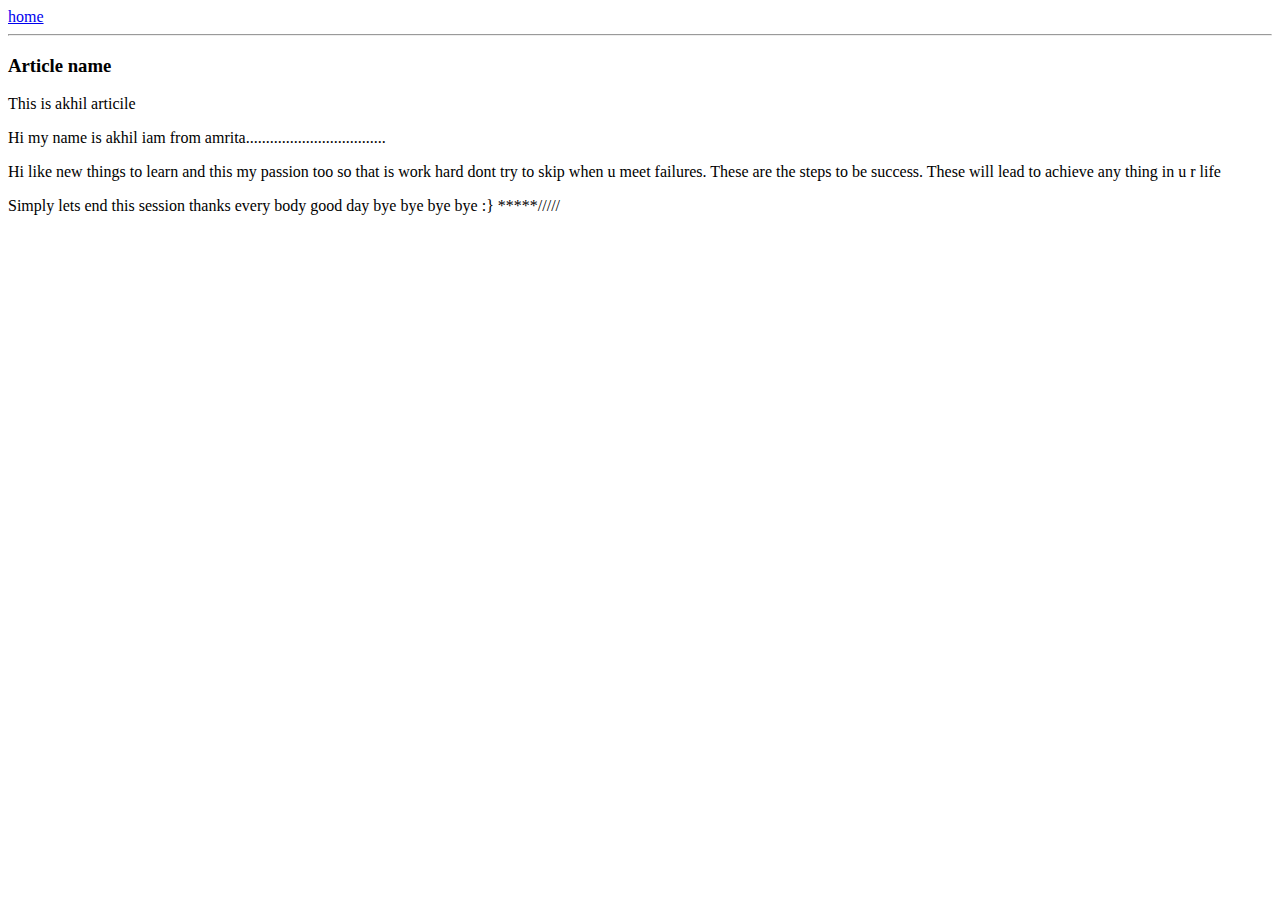
==== ui/name.html @ d7dce5e6 "[imad-console] Updates ui/name.html" ====
<html>
    <head>
        <title>B.Sai Akhil Article</title>
        <meta name="viewport" content="width=device-width, initial-scale=1">
    </head>
    <body>
        <div>
        <a href="/">home</a>
        </div>
        <hr/>
        <h3>Article name</h3>
        <div> This is akhil articile</div>
        <div>
            <p>
                Hi my name is akhil iam from amrita...................................
            </p>
            <p>
                Hi like new things to learn and this my passion too so that is work hard dont try to skip when u meet failures. These are the steps to be success. These will lead to achieve any thing in u r life
            </p>
            <p>
                Simply lets end this session thanks every body
                good day bye bye bye bye :} *****/////
            </p>
        </div>
    </body>
</html>
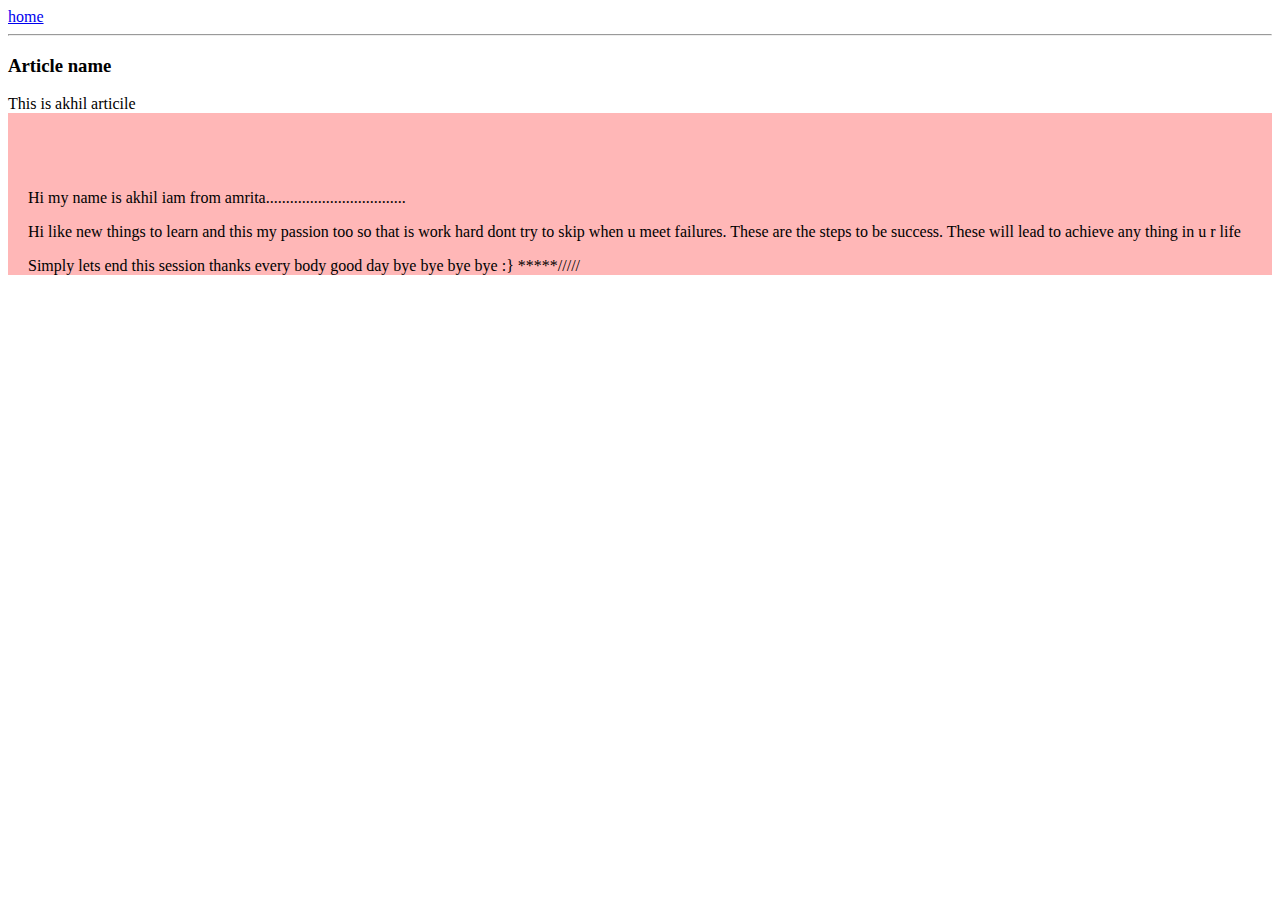
==== commit 8cb0c75c: "[imad-console] Updates ui/name.html" ====
--- a/ui/name.html
+++ b/ui/name.html
@@ -2,6 +2,17 @@
     <head>
         <title>B.Sai Akhil Article</title>
         <meta name="viewport" content="width=device-width, initial-scale=1">
+        <style>
+        .Container{
+             background: #ffb7b7;
+               margin:auto;
+             font-family: 'Source Sans Pro';
+             padding-top:60px;
+             padding-left:20px;
+             padding-right:20px;
+        }
+            
+        </style>
     </head>
     <body>
         <div>
@@ -10,6 +21,7 @@
         <hr/>
         <h3>Article name</h3>
         <div> This is akhil articile</div>
+        <div class = "Container">
         <div>
             <p>
                 Hi my name is akhil iam from amrita...................................
@@ -22,5 +34,6 @@
                 good day bye bye bye bye :} *****/////
             </p>
         </div>
+        </div>
     </body>
 </html>
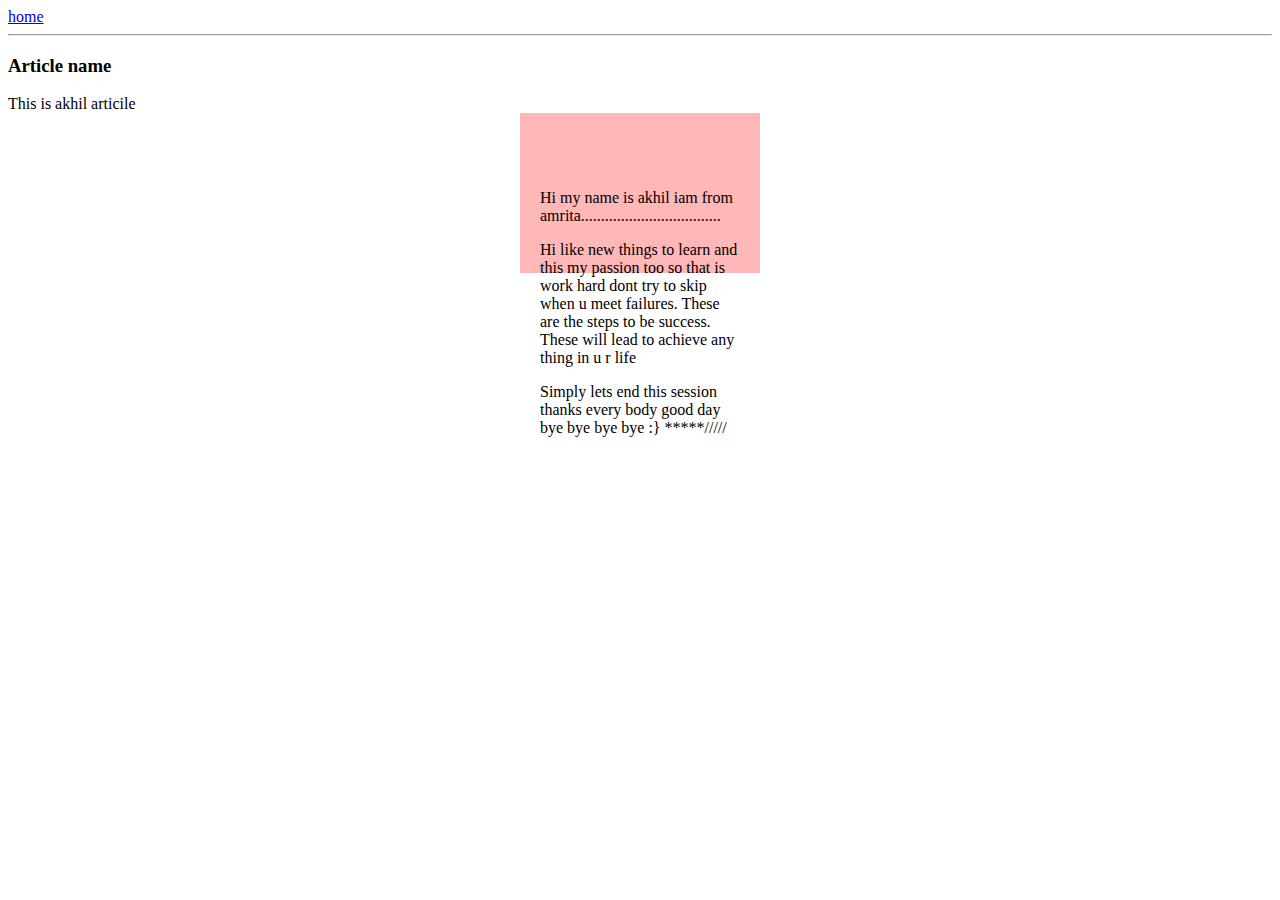
==== commit 48960a98: "[imad-console] Updates ui/name.html" ====
--- a/ui/name.html
+++ b/ui/name.html
@@ -10,6 +10,8 @@
              padding-top:60px;
              padding-left:20px;
              padding-right:20px;
+             width:200px;
+             height:100px;
         }
             
         </style>
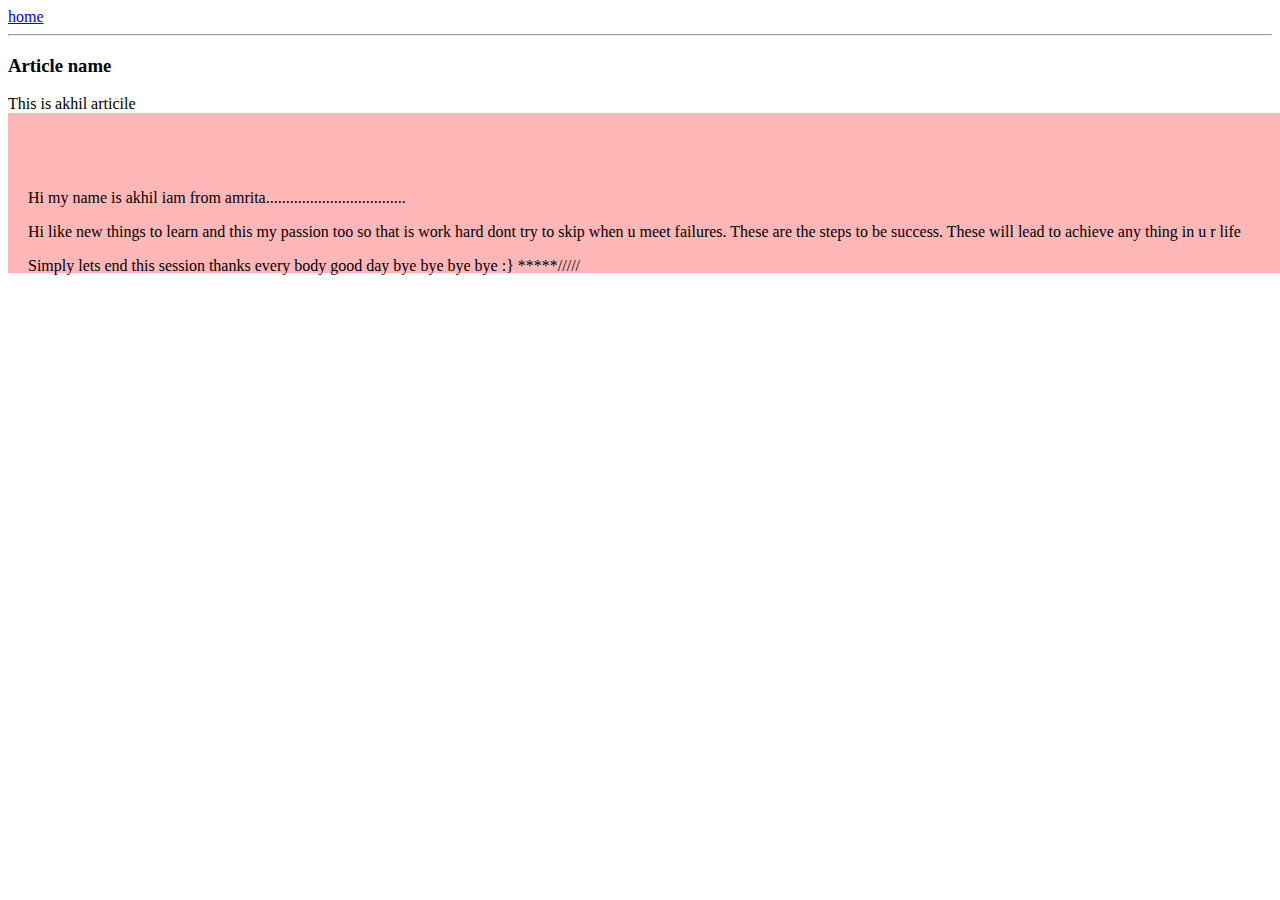
==== commit da44ca10: "[imad-console] Updates ui/name.html" ====
--- a/ui/name.html
+++ b/ui/name.html
@@ -6,11 +6,11 @@
         .Container{
              background: #ffb7b7;
                margin:auto;
-             font-family: 'Source Sans Pro';
+             font-family: verdana;
              padding-top:60px;
              padding-left:20px;
              padding-right:20px;
-             width:200px;
+             width:2000px;
              height:100px;
         }
             
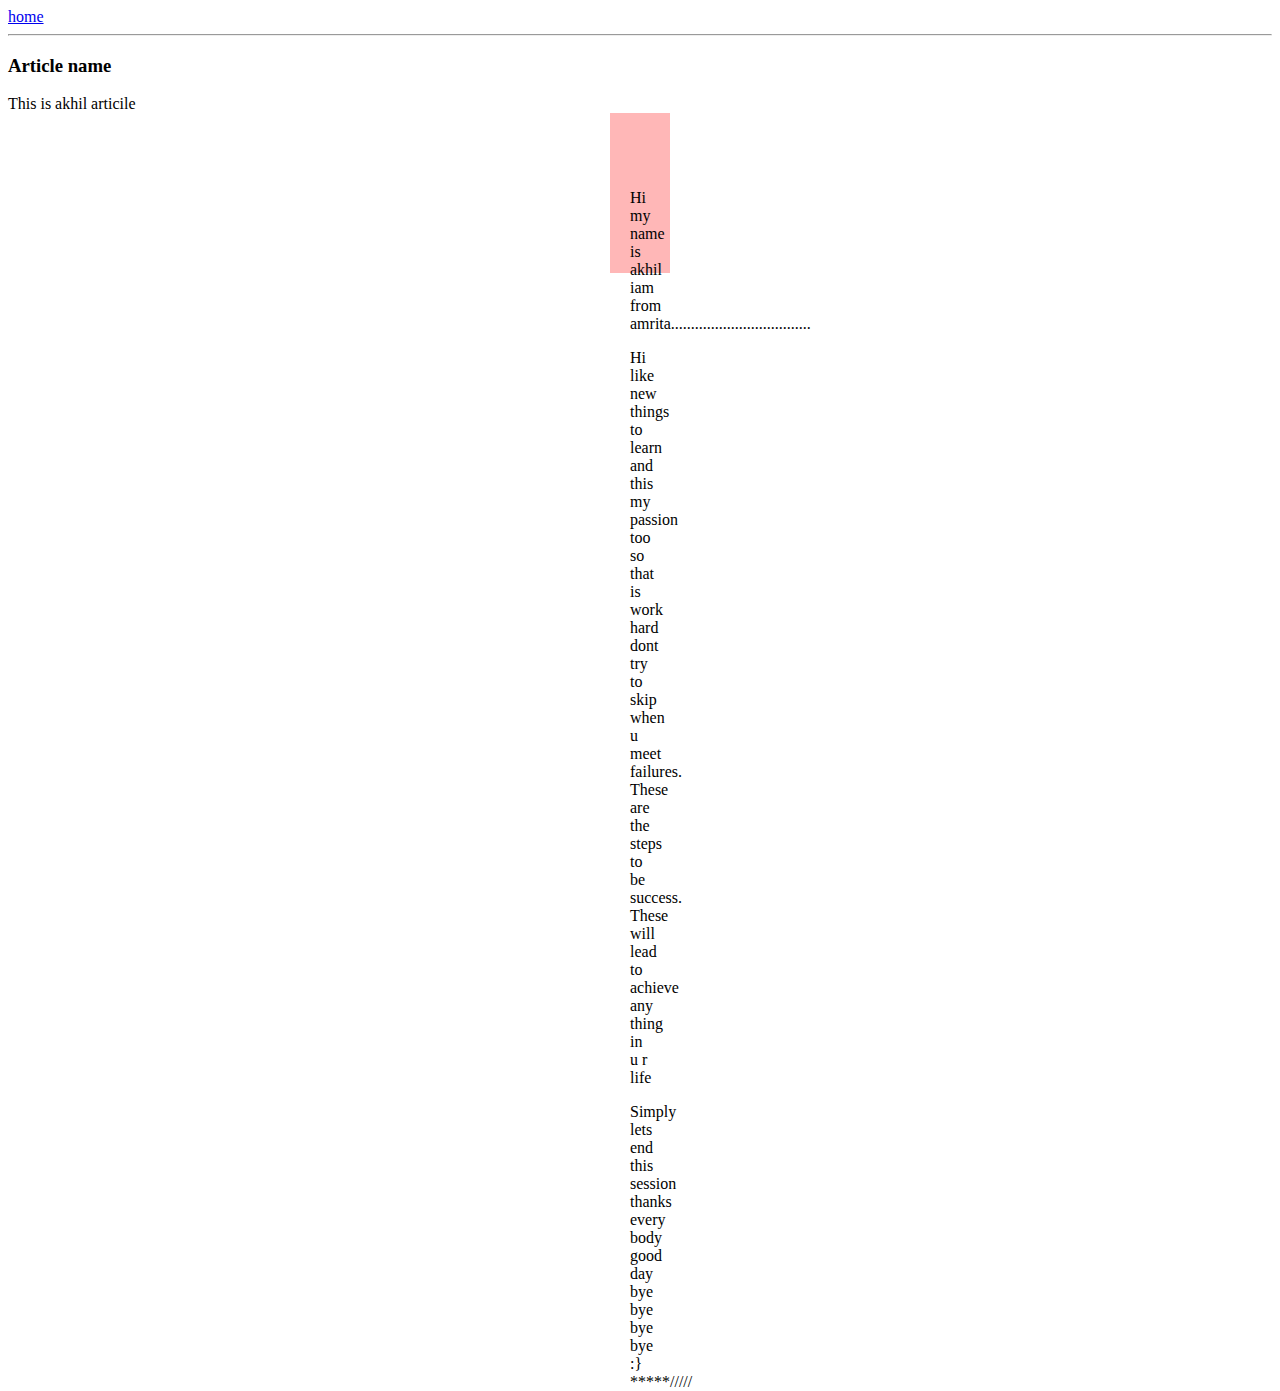
==== commit 8f0ecde9: "[imad-console] Updates ui/name.html" ====
--- a/ui/name.html
+++ b/ui/name.html
@@ -10,7 +10,7 @@
              padding-top:60px;
              padding-left:20px;
              padding-right:20px;
-             width:2000px;
+             width:20px;
              height:100px;
         }
             
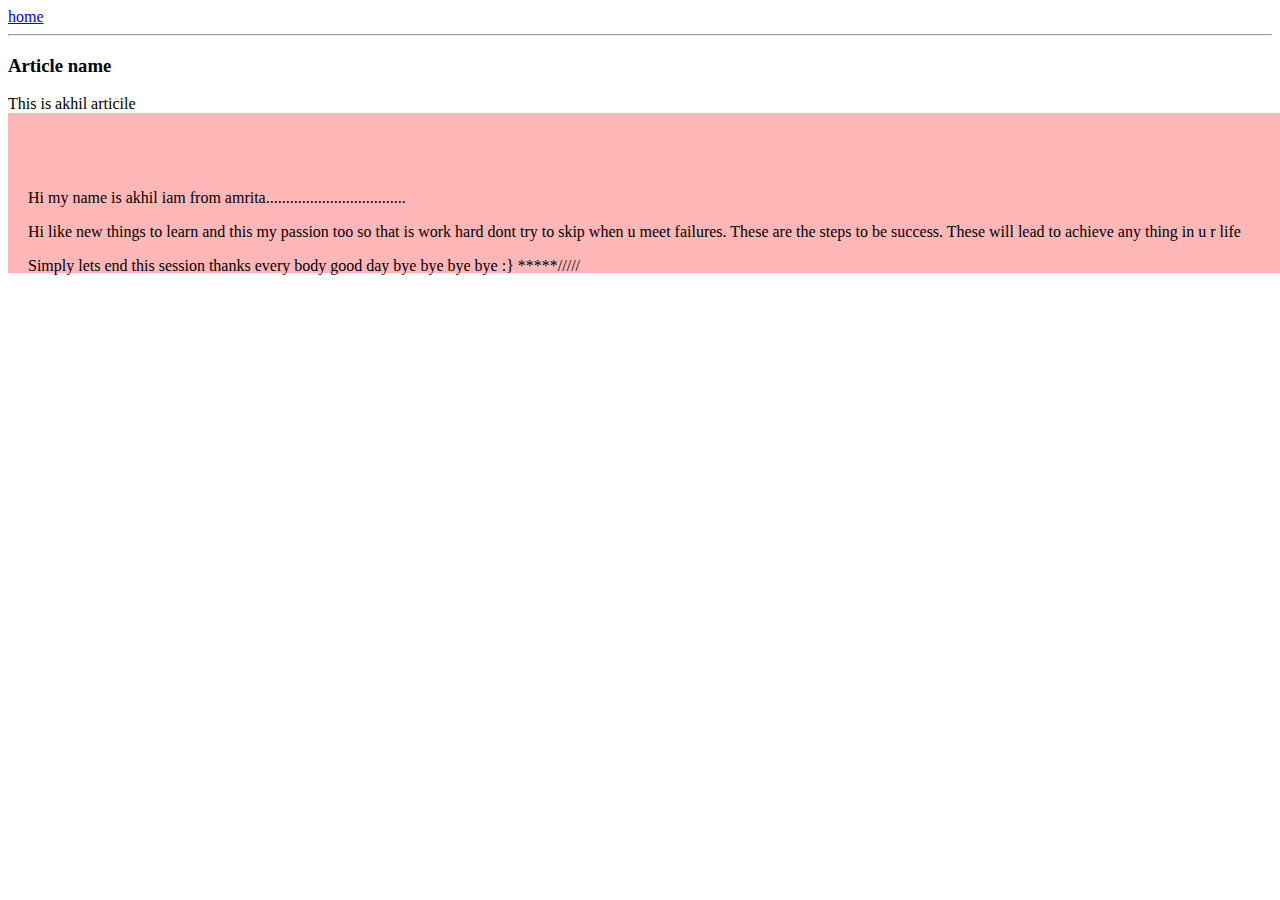
==== commit ee9ff0ba: "[imad-console] Updates ui/name.html" ====
--- a/ui/name.html
+++ b/ui/name.html
@@ -10,7 +10,7 @@
              padding-top:60px;
              padding-left:20px;
              padding-right:20px;
-             width:20px;
+             width:20000px;
              height:100px;
         }
             
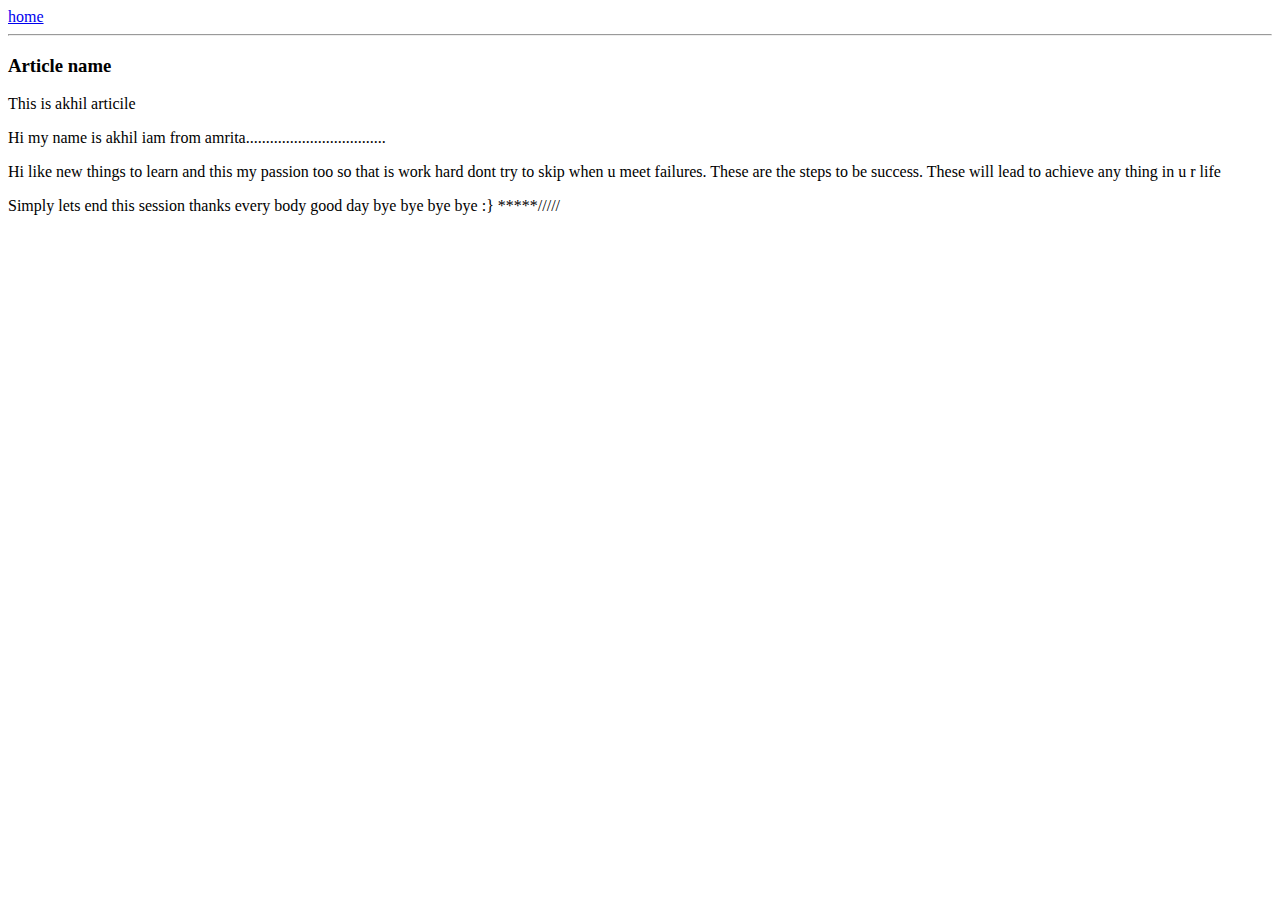
==== commit f1c20f68: "[imad-console] Updates ui/name.html" ====
--- a/ui/name.html
+++ b/ui/name.html
@@ -2,19 +2,7 @@
     <head>
         <title>B.Sai Akhil Article</title>
         <meta name="viewport" content="width=device-width, initial-scale=1">
-        <style>
-        .Container{
-             background: #ffb7b7;
-               margin:auto;
-             font-family: verdana;
-             padding-top:60px;
-             padding-left:20px;
-             padding-right:20px;
-             width:20000px;
-             height:100px;
-        }
-            
-        </style>
+      <link href="/ui/style.css" rel="stylesheet"/>
     </head>
     <body>
         <div>
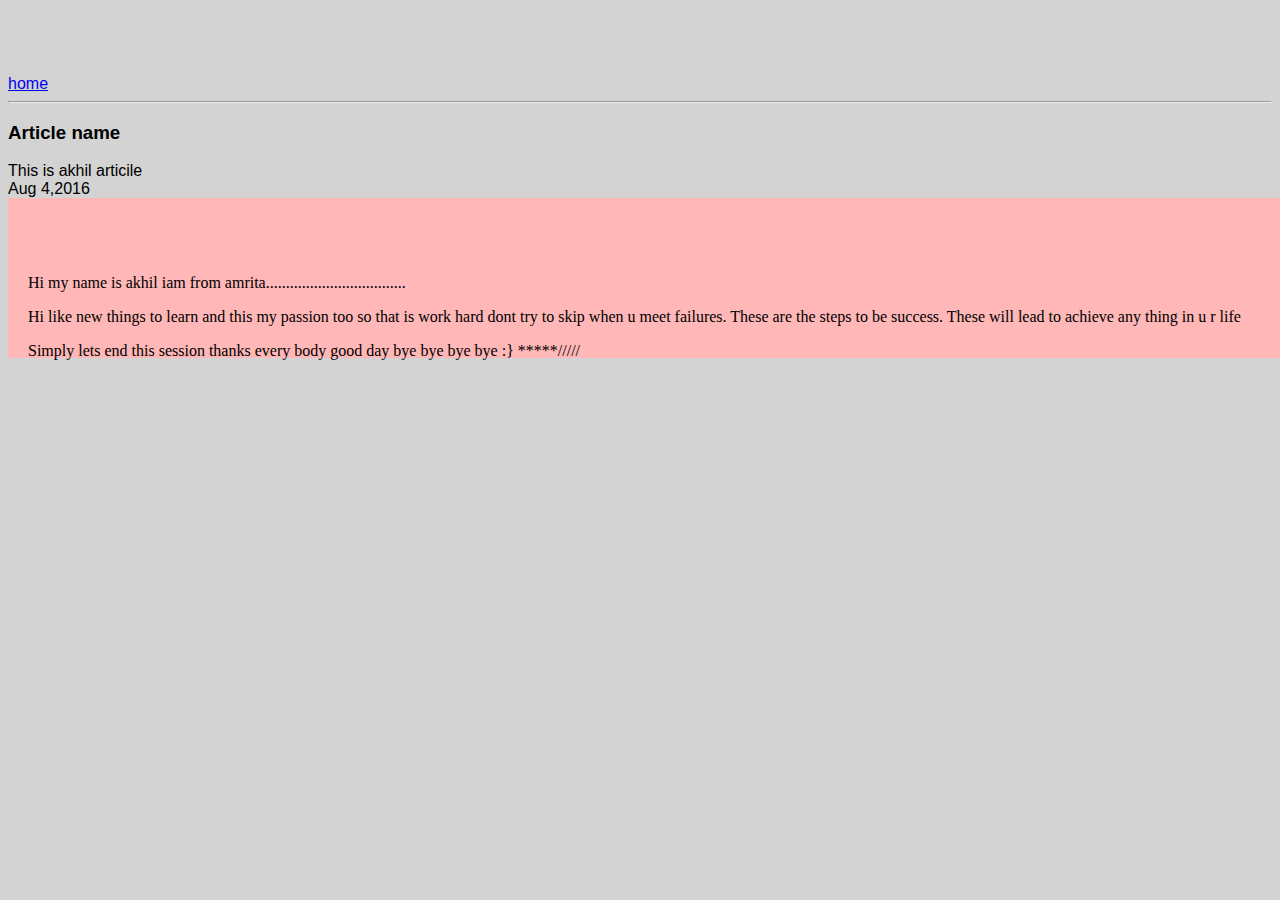
==== commit c31e95ac: "[imad-console] Updates ui/name.html" ====
--- a/ui/name.html
+++ b/ui/name.html
@@ -11,6 +11,7 @@
         <hr/>
         <h3>Article name</h3>
         <div> This is akhil articile</div>
+        <div>Aug 4,2016</div>
         <div class = "Container">
         <div>
             <p>
--- a/ui/style.css
+++ b/ui/style.css
@@ -0,0 +1,33 @@
+body {
+    font-family: sans-serif;
+    background-color: lightgrey;
+    margin-top: 75px;
+}
+
+.center {
+    text-align: center;
+}
+
+.text-big {
+    font-size: 300%;
+}
+
+.bold {
+    font-weight: bold;
+}
+
+.img-medium {
+    height: 200px;
+}
+
+.Container{
+             background: #ffb7b7;
+               margin:auto;
+             font-family: verdana;
+             padding-top:60px;
+             padding-left:20px;
+             padding-right:20px;
+             width:20000px;
+             height:100px;
+ }
+
